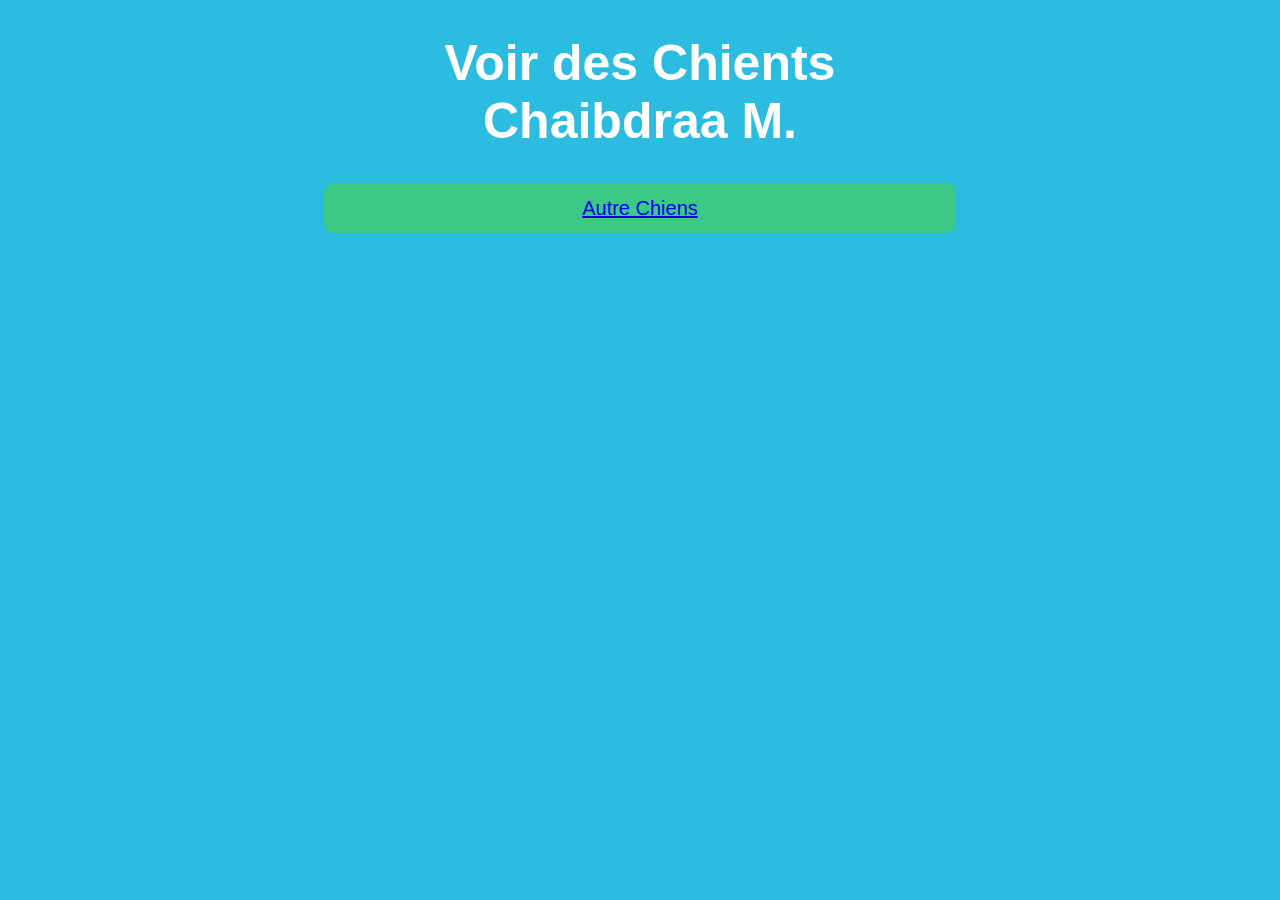
==== Rechat/index.html @ 5fb23d49 "13-4" ====
<!DOCTYPE html>
<html lang="en">
<head>
    <meta charset="UTF-8">
    <meta http-equiv="X-UA-Compatible" content="IE=edge">
    <meta name="viewport" content="width=device-width, initial-scale=1.0">
    
    <title>Recherche Chiens par Chaibdraa M.</title>
    <style>
        body{
            background-color: rgb(43, 188, 224);
            font-family: Arial, Helvetica, sans-serif;
            color: white;
        }
        h1{
            text-align: center;
            font-size: 50px;
        }
        img{
            display: block;
            margin-left: auto;
            margin-right: auto;
            width: 50%;
            border-radius: 50%;
        }
        #btn{
            display: block;
            margin-left: auto;
            margin-right: auto;
            width: 50%;
            height: 50px;
            background-color: rgb(59, 201, 135);
            color: white;
            font-size: 20px;
            border-radius: 10px;
            border: none;
            cursor: pointer;
            transition: 0.3s;

        }
       
    </style>
</head>
<body>
    <h1>Voir des Chients <br>Chaibdraa M.</h1>
    <button id="btn" name="btn"><a href="./index.html">Autre Chiens</a></button>
    <h2 id="erreur"></h2>
    <img src="" id="img">
    <script>
            fetch('https://api.thedogapi.com/v1/images/search')
        .then(response => response.json())
        .then(data => {
            console.table(data)
            document.getElementById('img').src = data[0].url
    
        })
        
        </script>
</body>
</html>
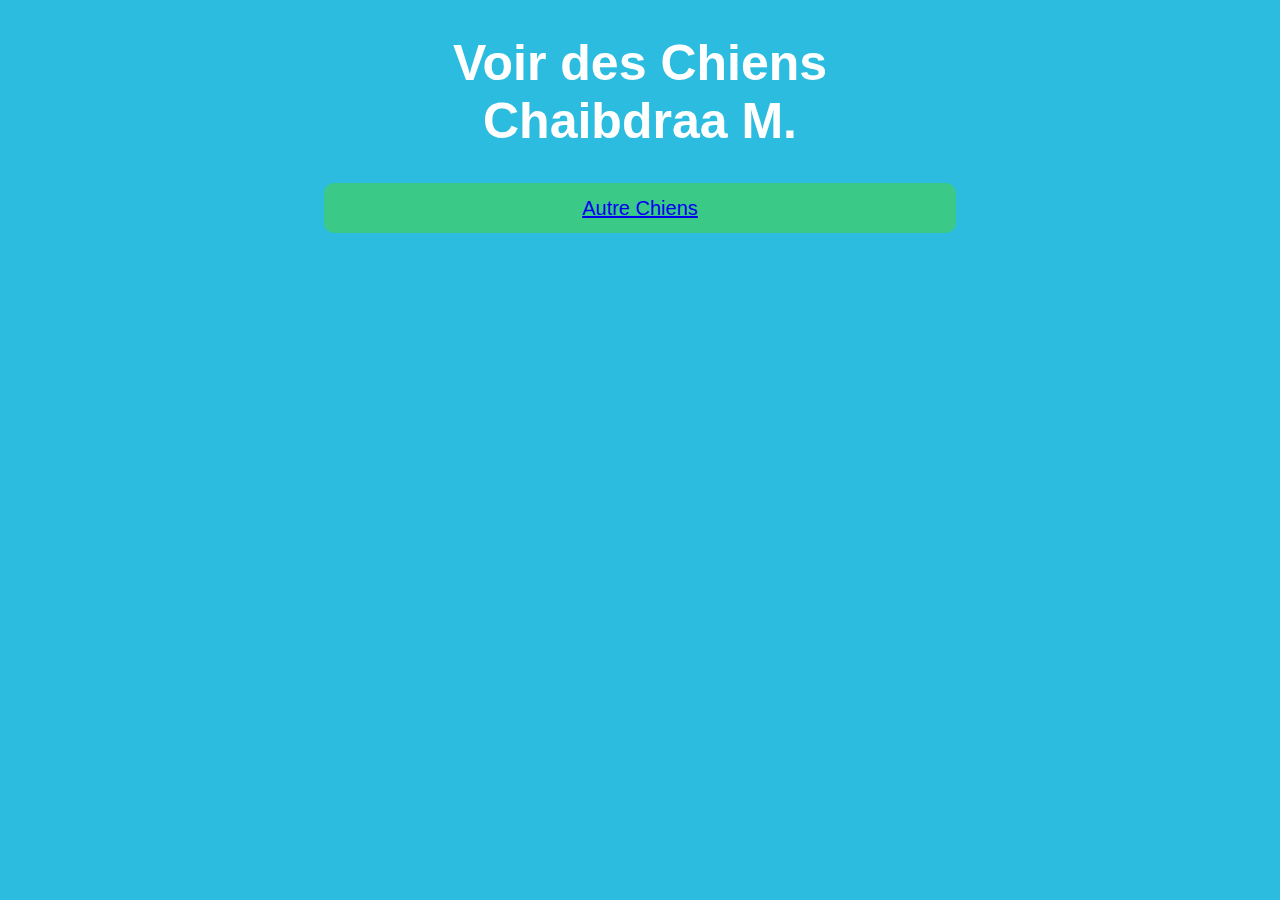
==== commit 64c270f3: "chiens" ====
--- a/Rechat/index.html
+++ b/Rechat/index.html
@@ -42,7 +42,7 @@
     </style>
 </head>
 <body>
-    <h1>Voir des Chients <br>Chaibdraa M.</h1>
+    <h1>Voir des Chiens <br>Chaibdraa M.</h1>
     <button id="btn" name="btn"><a href="./index.html">Autre Chiens</a></button>
     <h2 id="erreur"></h2>
     <img src="" id="img">
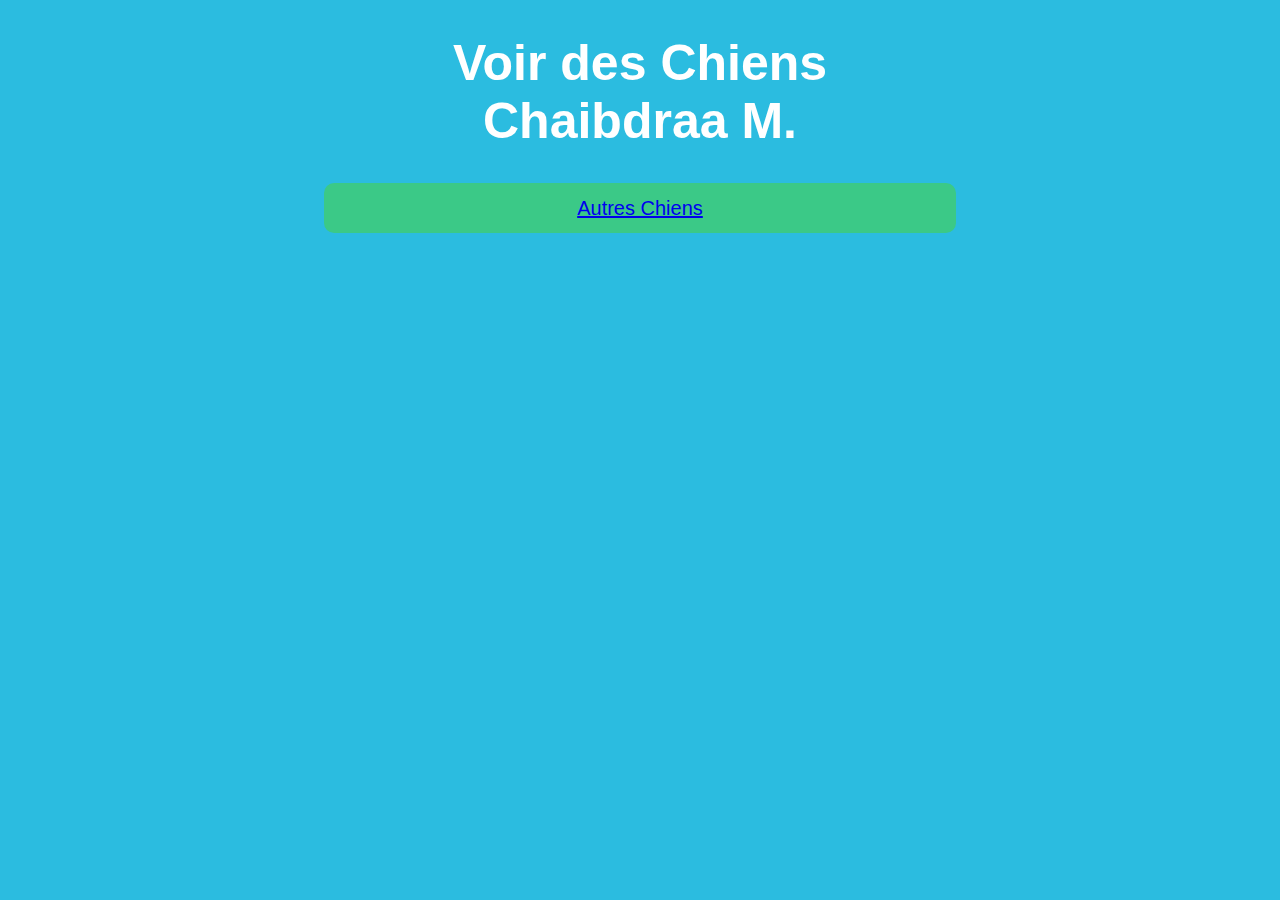
==== commit b8b2a183: "1" ====
--- a/Rechat/index.html
+++ b/Rechat/index.html
@@ -43,7 +43,7 @@
 </head>
 <body>
     <h1>Voir des Chiens <br>Chaibdraa M.</h1>
-    <button id="btn" name="btn"><a href="./index.html">Autre Chiens</a></button>
+    <button id="btn" name="btn"><a href="./index.html">Autres Chiens</a></button>
     <h2 id="erreur"></h2>
     <img src="" id="img">
     <script>
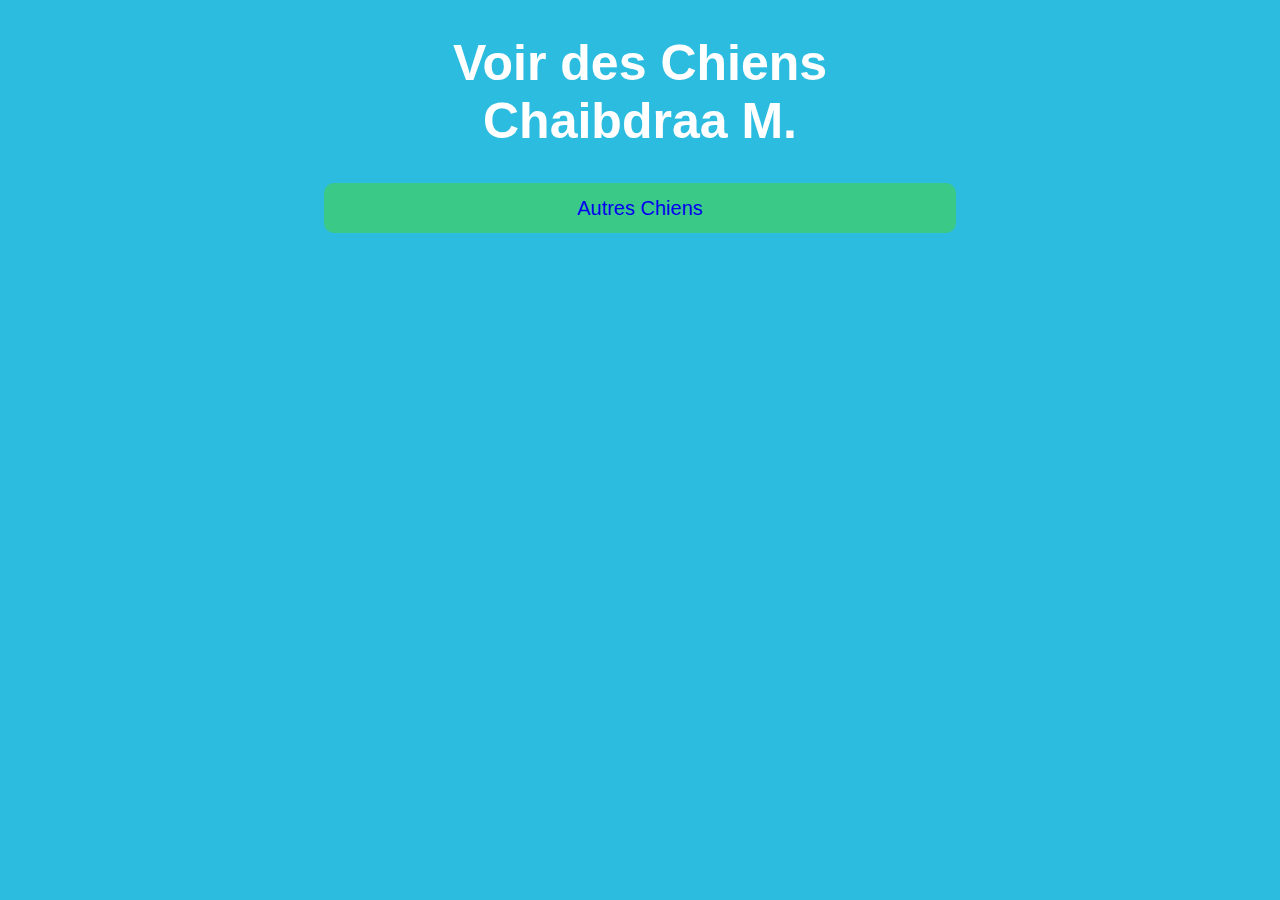
==== commit d65c4efb: "2" ====
--- a/Rechat/index.html
+++ b/Rechat/index.html
@@ -36,6 +36,13 @@
             border: none;
             cursor: pointer;
             transition: 0.3s;
+            
+        }
+        #btn a{
+            text-decoration: none;
+        }
+        #btn:hover{
+            background-color: rgb(200, 219, 22);
 
         }
        
